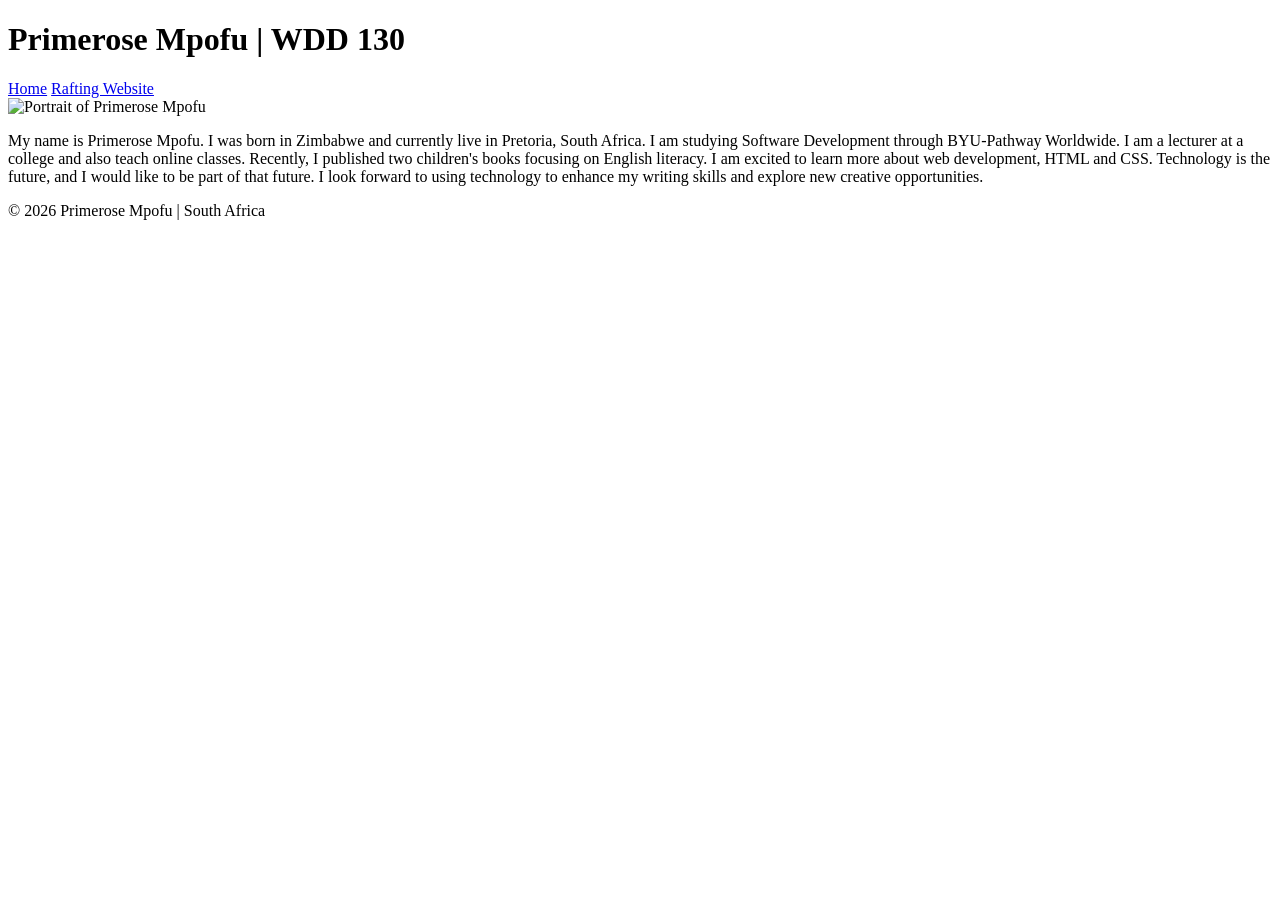
==== index.html @ 1582f260 "update index .html titles" ====
<!DOCTYPE html>
<html lang="en-ZA">

<head>
    <meta charset="UTF-8">
    <meta name="viewport" content="width=device-width, initial-scale=1.0">
    <title>Primerose Mpofu | WDD 130</title>
    <link rel="stylesheet" href="styles.css">

</head>

<body>
    <header>
        <h1>Primerose Mpofu | WDD 130</h1>
        <nav>
            <a href="#">Home</a>
            <a href="wwr/">Rafting Website</a>
        </nav>

    </header>
    <main>
        <img src="images/profile.jpg" alt="Portrait of Primerose Mpofu" width="200">
        <p>My name is Primerose Mpofu. I was born in Zimbabwe and currently live in Pretoria, South Africa. I am studying Software Development through BYU-Pathway Worldwide. I am a lecturer at a college and also teach online classes. Recently, I published two children's books focusing on English literacy. I am excited to learn more about web development, HTML and CSS. Technology is the future, and I would like to be part of that future. I look forward to using technology to enhance my writing skills and explore new creative opportunities.</p>
    </main>
    <footer>
        <p>&copy; 2026 Primerose Mpofu | South Africa</p>

    </footer>
</body>

</html>
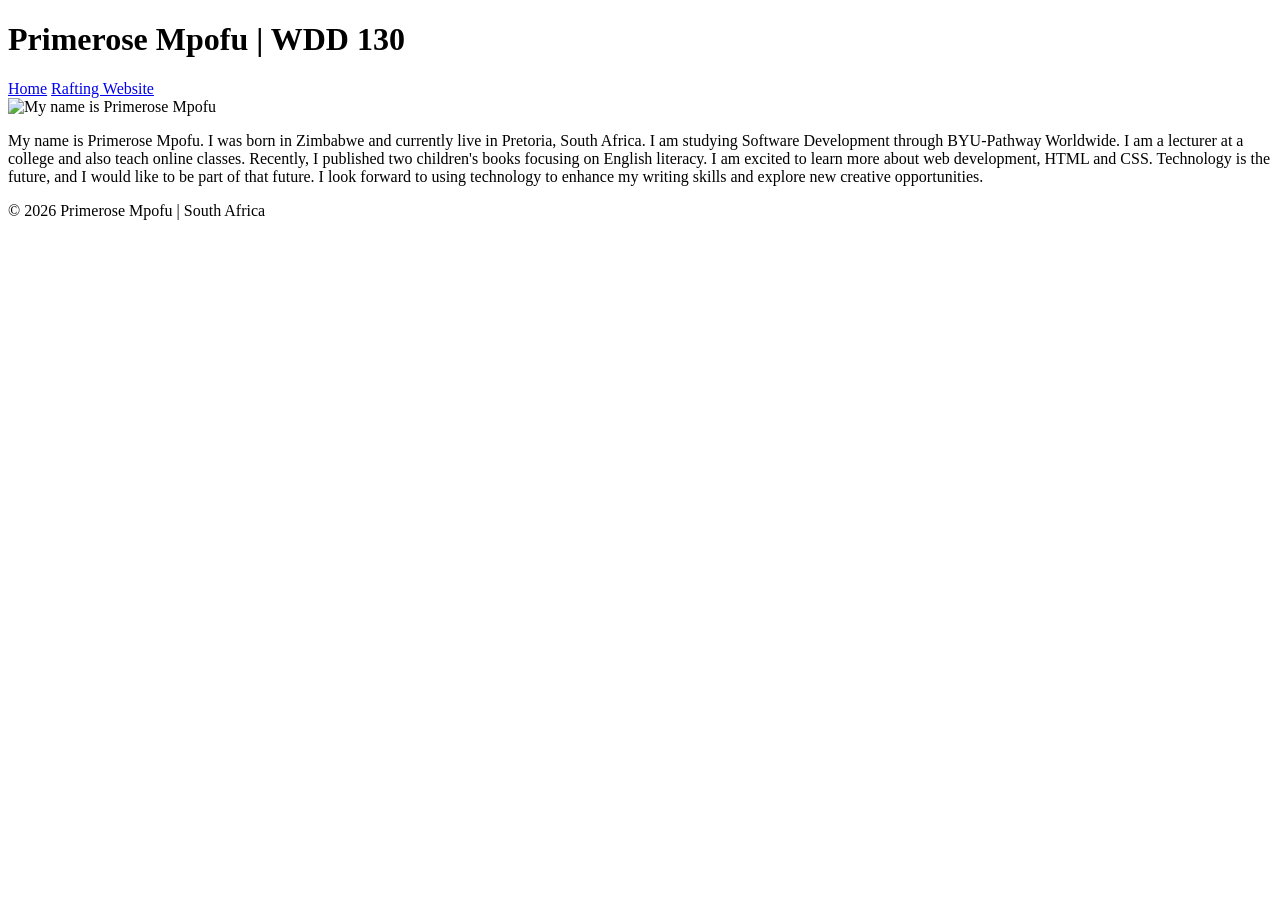
==== commit adcf2151: "commit the picture" ====
--- a/index.html
+++ b/index.html
@@ -19,7 +19,7 @@
 
     </header>
     <main>
-        <img src="images/profile.jpg" alt="Portrait of Primerose Mpofu" width="200">
+        <img src="images/profile.jpg" alt="My name is Primerose Mpofu" width="200">
         <p>My name is Primerose Mpofu. I was born in Zimbabwe and currently live in Pretoria, South Africa. I am studying Software Development through BYU-Pathway Worldwide. I am a lecturer at a college and also teach online classes. Recently, I published two children's books focusing on English literacy. I am excited to learn more about web development, HTML and CSS. Technology is the future, and I would like to be part of that future. I look forward to using technology to enhance my writing skills and explore new creative opportunities.</p>
     </main>
     <footer>
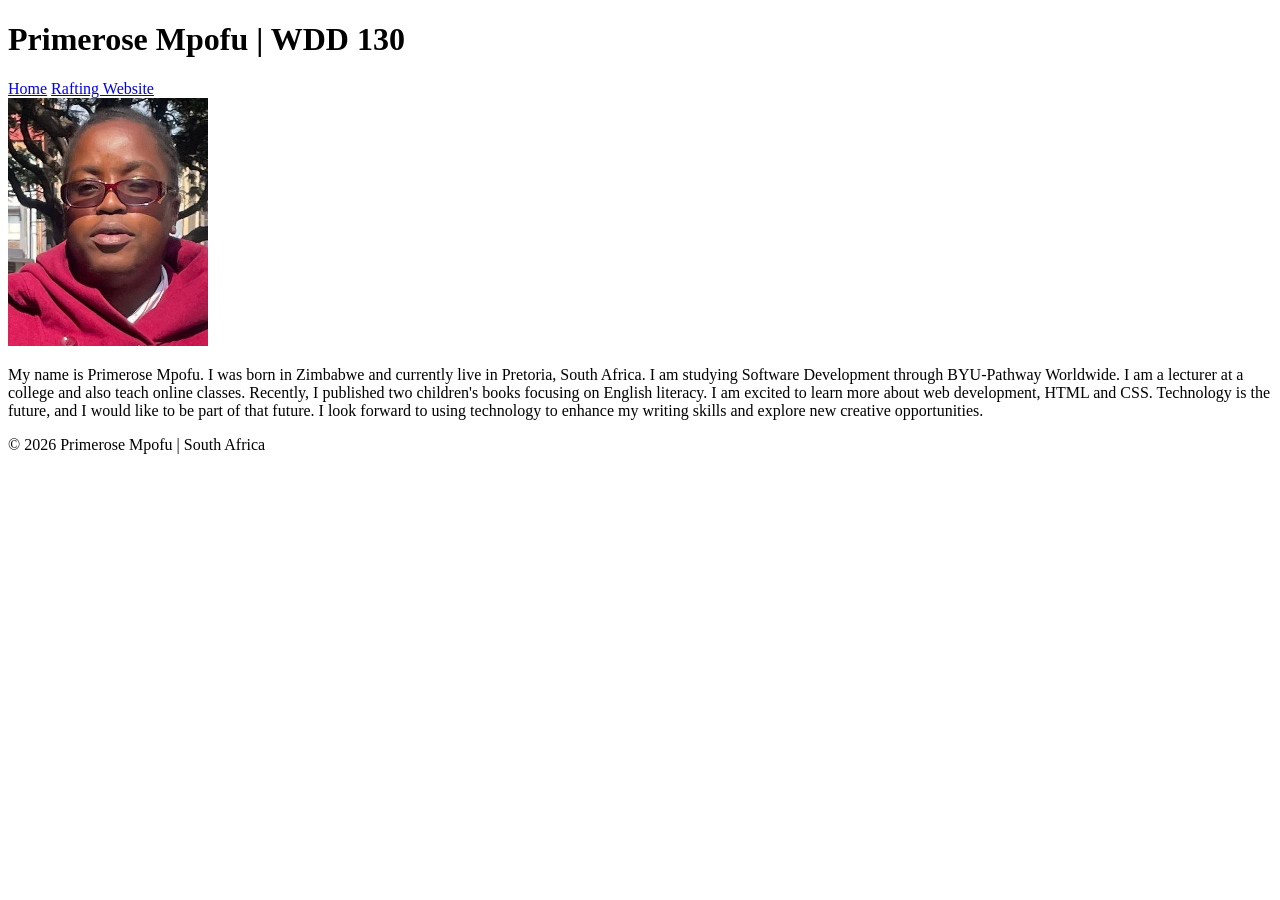
==== commit 53bc72f7: "add profile image and fix image source path in index.html" ====
(no text change in the page or its own stylesheets)
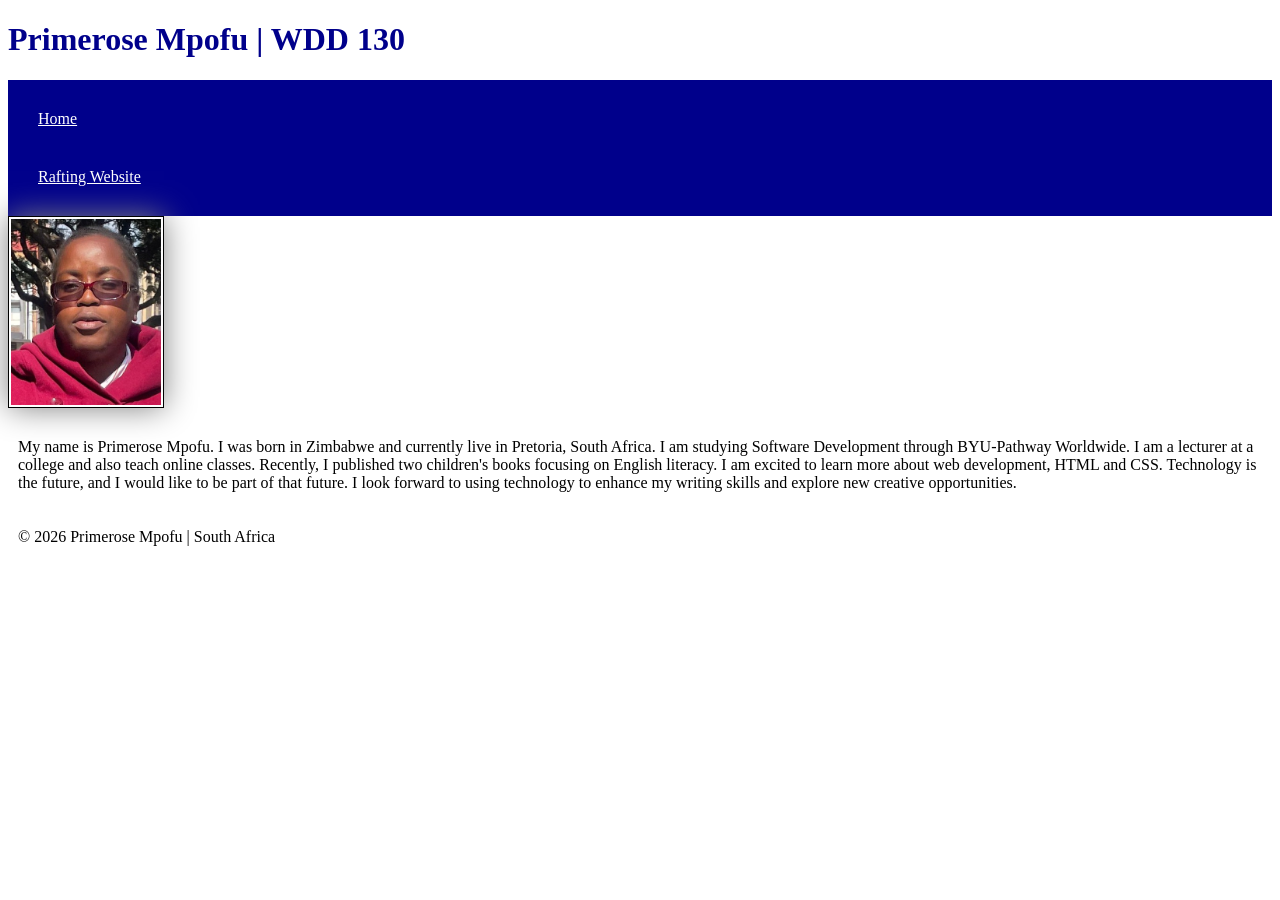
==== commit 23a30541: "update index.html file" ====
--- a/index.html
+++ b/index.html
@@ -5,7 +5,7 @@
     <meta charset="UTF-8">
     <meta name="viewport" content="width=device-width, initial-scale=1.0">
     <title>Primerose Mpofu | WDD 130</title>
-    <link rel="stylesheet" href="styles.css">
+    <link rel="stylesheet" href="styles/styles.css">
 
 </head>
 
--- a/styles/styles.css
+++ b/styles/styles.css
@@ -0,0 +1,24 @@
+
+nav {
+  background-color: darkblue;
+  padding: 10px;
+}
+
+nav  a {
+    color:white;
+    display:block;
+    padding: 20px;
+}
+h1{
+    color: darkblue;
+}
+img{
+    width: 150px;
+    height:auto;
+    border: 1px solid black;
+    padding: 2px;
+    box-shadow: 0 0 30px gray;
+}
+p {
+padding: 10px;
+}
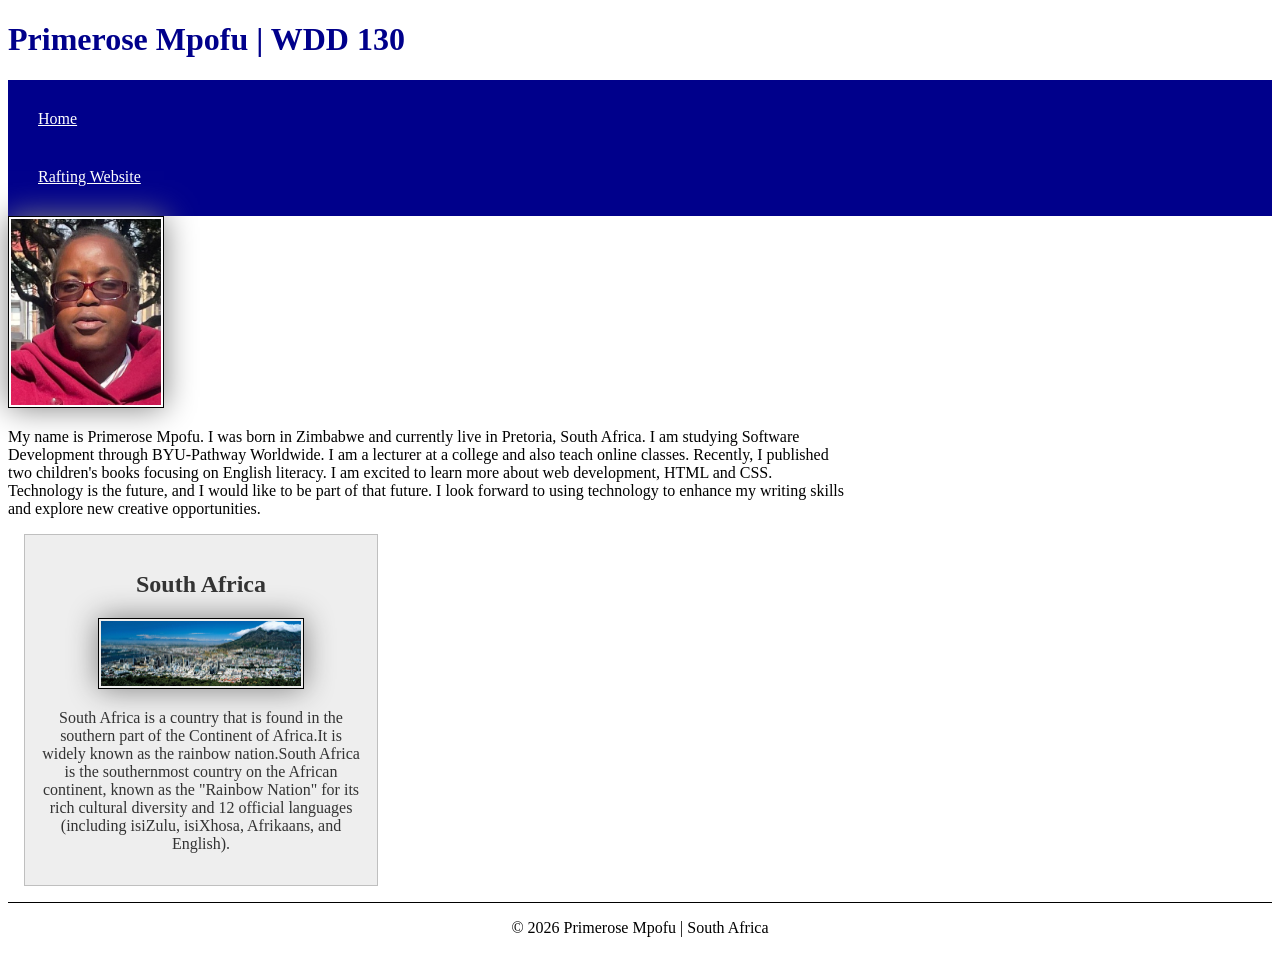
==== commit 623114c6: "update html file" ====
--- a/index.html
+++ b/index.html
@@ -4,6 +4,9 @@
 <head>
     <meta charset="UTF-8">
     <meta name="viewport" content="width=device-width, initial-scale=1.0">
+    <meta name="description" content="Hey welcome to my homepage i am so glad you are here.This is my homepage for Web development Fundamentals for this block.">
+    <meta name="author" content="Primerose Mpofu">
+    
     <title>Primerose Mpofu | WDD 130</title>
     <link rel="stylesheet" href="styles/styles.css">
 
@@ -22,6 +25,11 @@
         <img src="images/profile.jpg" alt="My name is Primerose Mpofu" width="200">
         <p>My name is Primerose Mpofu. I was born in Zimbabwe and currently live in Pretoria, South Africa. I am studying Software Development through BYU-Pathway Worldwide. I am a lecturer at a college and also teach online classes. Recently, I published two children's books focusing on English literacy. I am excited to learn more about web development, HTML and CSS. Technology is the future, and I would like to be part of that future. I look forward to using technology to enhance my writing skills and explore new creative opportunities.</p>
     </main>
+    <aside>
+        <h2>South Africa</h2>
+        <img src ="images/southafrica.jpg" alt="SouthAfrica Landscape">
+        <p> South Africa is a country that is found in the southern part of the Continent of Africa.It is widely known as the rainbow nation.South Africa is the southernmost country on the African continent, known as the "Rainbow Nation" for its rich cultural diversity and 12 official languages (including isiZulu, isiXhosa, Afrikaans, and English).</p>
+    </aside>
     <footer>
         <p>&copy; 2026 Primerose Mpofu | South Africa</p>
 
--- a/styles/styles.css
+++ b/styles/styles.css
@@ -8,6 +8,9 @@
     color:white;
     display:block;
     padding: 20px;
+}
+main {
+    max-width: 840px;
 }
 h1{
     color: darkblue;
@@ -20,5 +23,32 @@
     box-shadow: 0 0 30px gray;
 }
 p {
-padding: 10px;
+padding: 0;
+}
+
+aside {
+  width: 20rem;
+  margin: 1rem;
+  border: 1px solid rgb(0 0 0 / 0.2); /* 1️⃣ */
+  padding: 1rem;
+  background-color: #eee;
+  color: #333;
+  text-align: center;
+}
+
+aside img {
+  width: 200px;
+  height: auto;
+}
+
+main img {
+  width: 150px;
+  height: auto;
+ 
+}
+
+footer {
+  margin-top: 15px;
+  border-top: 1px solid #000;
+  text-align: center;
 }
